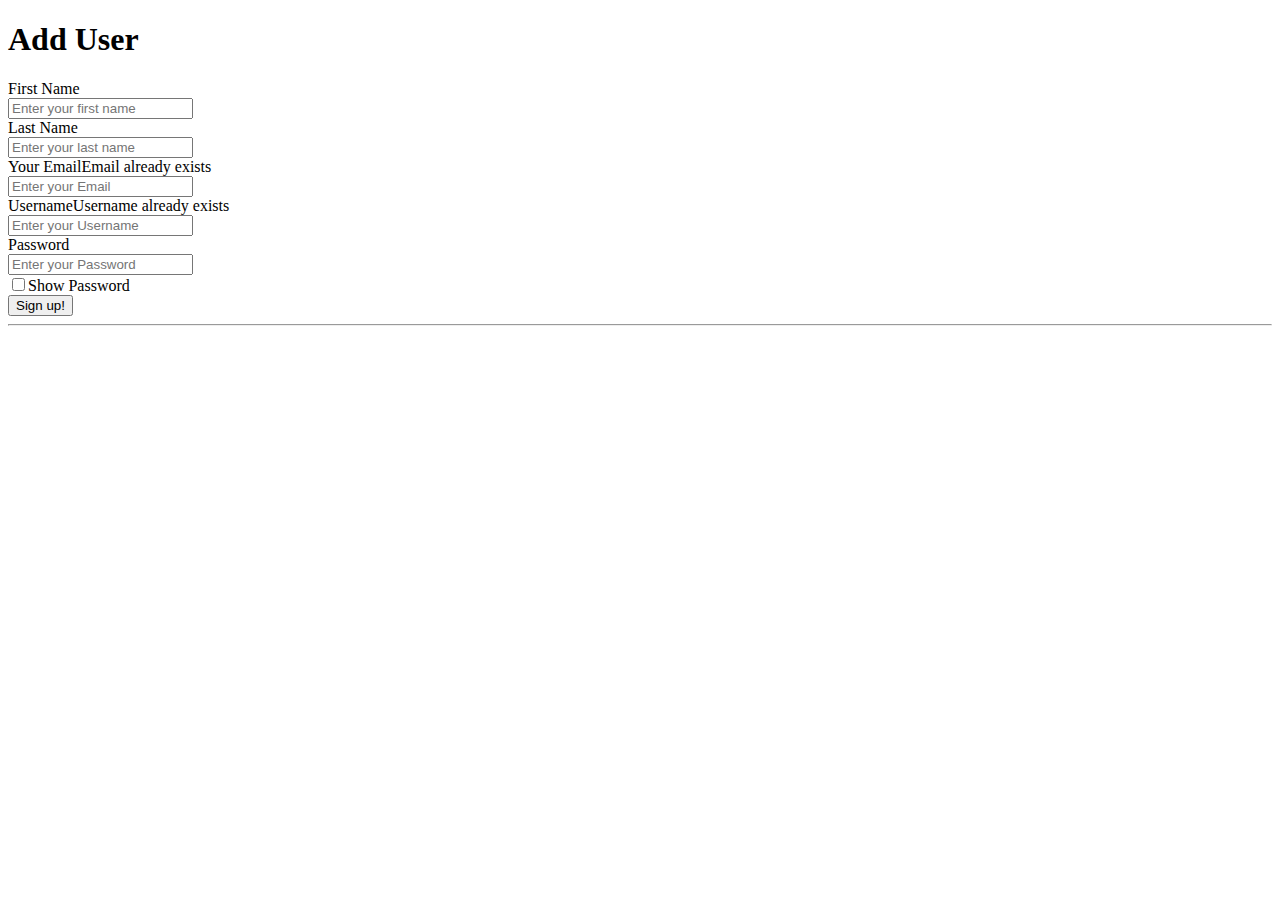
==== src/main/resources/templates/adduser.html @ df2b5987 "Initial Commit." ====
<!DOCTYPE html>
<html xmlns:th="http://www.w3.org/1999/xhtml" lang="en">
<head th:replace="common/header :: common-header" />
<body roleId="page-top" data-spy="scroll"
	data-target=".navbar-fixed-top">
<head th:replace="common/header :: navbar" />
<div class="container">
	<div class="row">
		<div class="col-lg-12">
			<h1 class="page-header">Add User</h1>
		</div>
	</div>

	<div class="row">
		<div class="col-md-6">
			<form class="form-horizontal" method="post"
				th:action="@{/user/adduser}">

				<div class="form-group">
					<label for="firstName" class="cols-sm-2 control-label">First
						Name</label>
					<div class="cols-sm-10">
						<div class="input-group">
							<span class="input-group-addon"><i class="fa fa-user fa"
								aria-hidden="true"></i></span> <input type="text" class="form-control"
								id="firstName" name="firstName"
								roleId="firstname" placeholder="Enter your first name"
								required="required" />
						</div>
					</div>
				</div>

				<div class="form-group">
					<label for="lastName" class="cols-sm-2 control-label">Last
						Name</label>
					<div class="cols-sm-10">
						<div class="input-group">
							<span class="input-group-addon"><i class="fa fa-user fa"
								aria-hidden="true"></i></span> <input type="text" class="form-control"
								id="lastName" name="lastName"
								roleId="lastName" placeholder="Enter your last name"
								required="required" />
						</div>
					</div>
				</div>

				<div class="form-group">
					<label for="email" class="cols-sm-2 control-label">Your
						Email</label><span class="bg-danger pull-right" th:if="${emailExists}">Email
						already exists</span>
					<div class="cols-sm-10">
						<div class="input-group">
							<span class="input-group-addon"><i
								class="fa fa-envelope fa" aria-hidden="true"></i></span> <input
								type="text" class="form-control"
								id="email" name="email" roleId="email"
								placeholder="Enter your Email" required="required" />
						</div>
					</div>
				</div>

				<div class="form-group">
					<label for="username" class="cols-sm-2 control-label">Username</label><span
						class="bg-danger pull-right" th:if="${usernameExists}">Username
						already exists</span>
					<div class="cols-sm-10">
						<div class="input-group">
							<span class="input-group-addon"><i class="fa fa-users fa"
								aria-hidden="true"></i></span> <input type="text" class="form-control"
								id="username" name="username"
								roleId="username" placeholder="Enter your Username"
								required="required" />
						</div>
					</div>
				</div>

				<div class="form-group">
					<label for="password" class="cols-sm-2 control-label">Password</label>
					<div class="cols-sm-10">
						<div class="input-group">
							<span class="input-group-addon"><i
								class="fa fa-lock fa-lg" aria-hidden="true"></i></span> <input
								type="password" class="form-control"
								id="password" name="password" roleId="password"
								placeholder="Enter your Password" required="required" />
						</div>
						<div class="checkbox">
							<label> <input id="showPassword" type="checkbox" />Show
								Password
							</label>
						</div>
					</div>
				</div>

				<div class="form-group ">
					<button type="submit"
						class="btn btn-primary btn-lg btn-block login-button">Sign
						up!</button>
				</div>

				<hr />

			</form>
		</div>
	</div>

</div>


<div th:replace="common/header :: body-bottom-scripts" />

</body>
</html>
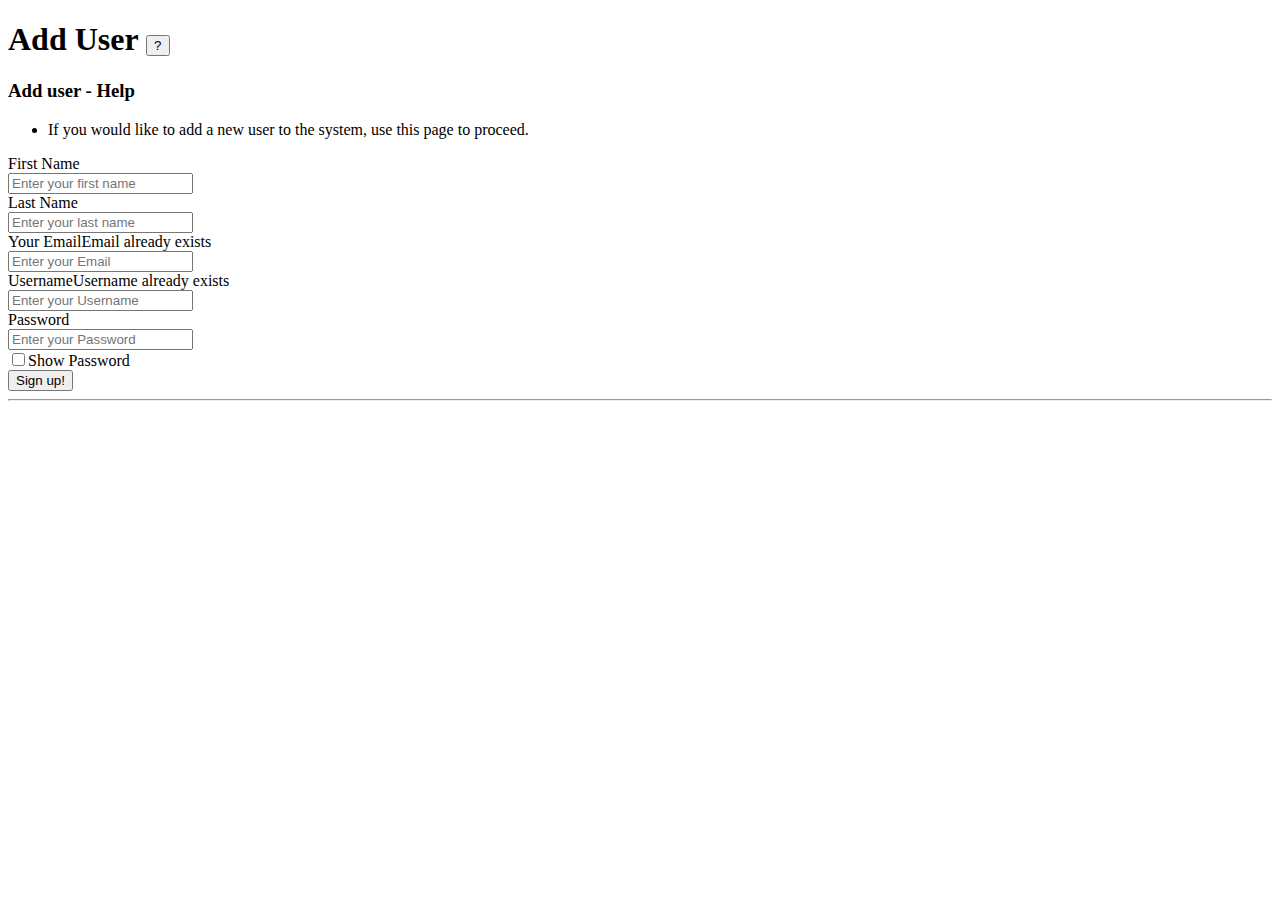
==== commit 7b13a2ba: "File restructure, menu restructure, add help, data download and delete and bug fixes." ====
--- a/src/main/resources/templates/adduser.html
+++ b/src/main/resources/templates/adduser.html
@@ -7,7 +7,25 @@
 <div class="container">
 	<div class="row">
 		<div class="col-lg-12">
-			<h1 class="page-header">Add User</h1>
+			<h1 class="page-header">Add User <button type="button" class="btn btn-info" data-bs-toggle="modal"
+					id="helpButton" data-bs-target="#exampleModal">?</button></h1>
+		</div>
+		<div class="modal fade" id="exampleModal" tabindex="-1"
+			aria-labelledby="exampleModalLabel" aria-hidden="true">
+			<div class="modal-dialog">
+				<div class="modal-content">
+					<div class="modal-header">
+						<h3 class="modal-title" id="exampleModalLabel">Add user - Help</h3>
+					</div>
+					<div class="modal-body">
+
+						<ul>
+							<li>If you would like to add a new user to the system, use this page to proceed.</li>
+						</ul>
+					</div>
+
+				</div>
+			</div>
 		</div>
 	</div>
 
